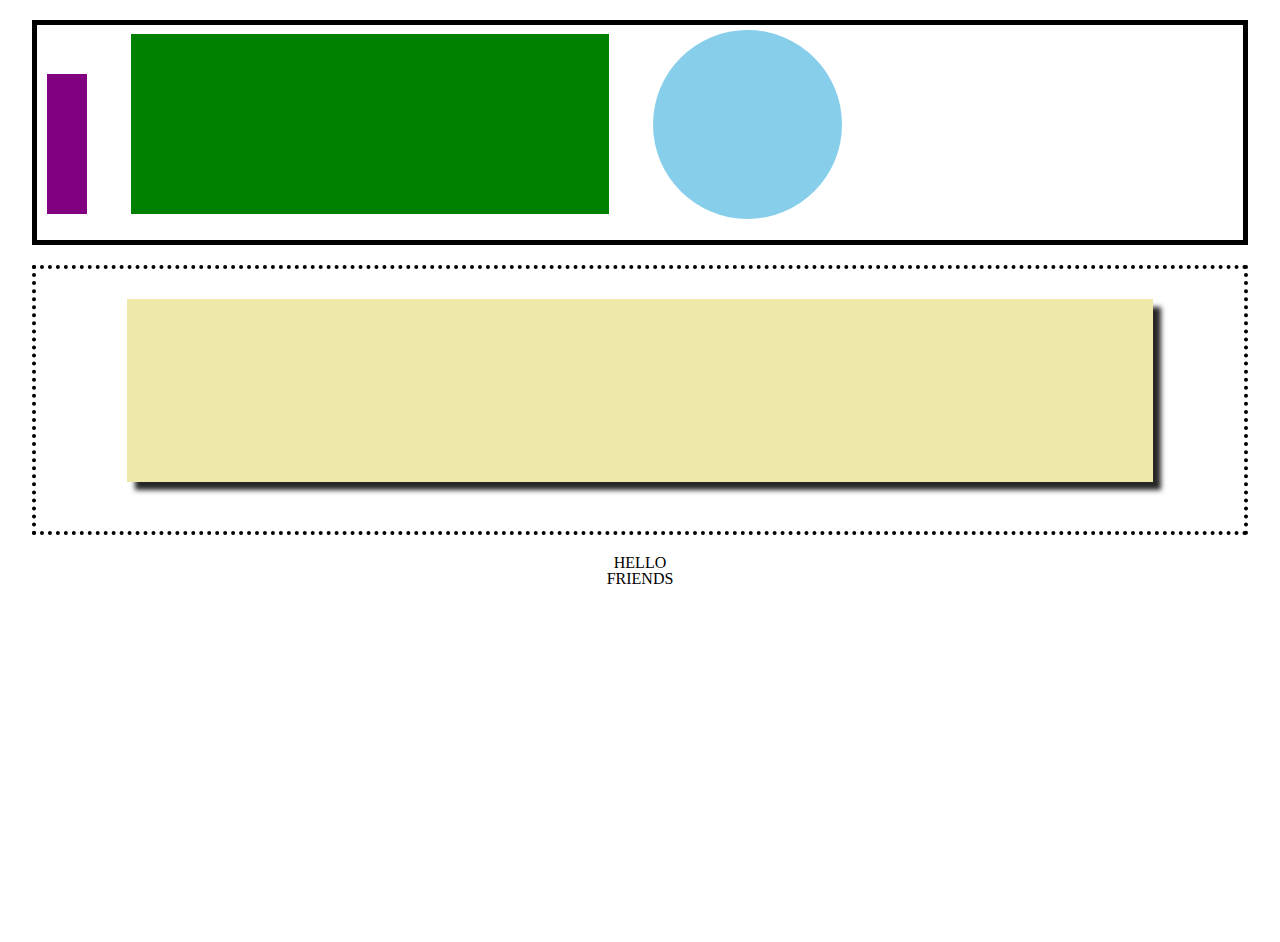
==== second/index.html @ 0b472d68 "Afternoon stuff finished thus far, most of the way through second." ====
<!-- Put your HTML HERE, make sure to connect your index.css sheet -->
<!DOCTYPE HTML>
<html>
  <head>
    <title>css manip 2</title>
    <link rel="stylesheet" type="text/css" href="../reset.css">
    <link rel="stylesheet" type="text/css" href="index.css">
  </head>
  <body>
    <section id="top">
      <div id="purple-rectangle"></div>
      <div id="green-rectangle"></div>
      <div id="sky-blue-circle"></div>
    </section>
    <section id="mid">
      <div id="big-yellow-rectangle"></div>
    </section>
    <section id="bottom">
      HELLO<br>FRIENDS
    </section>
  </body>
</html>
---- second/index.css ----
/* section id="top">
<div id="purple-rectangle"></div>
<div id="green-rectangle"></div>
<div id="sky-blue-circle"></div>
</section>
<section id="mid">
<div id="big-yellow-rectangle"></div>
</section>
<section id="bottom">
HELLO FRIENDS
</section> */

#top {
  height: 25vh;
  width: 95vw;
  box-sizing: border-box;
  border: thick solid black;
  margin: 20px auto;
  padding: 5px 0px 10px 10px;
  
}

#purple-rectangle {
  background-color: purple;
  height: 70%;
  width: 40px;
  display: inline-block;
  margin: 0px 0px 5px 0px;
}

#green-rectangle {
  background-color: green;
  height: 90%;
  width: 40%;
  margin: 0px 40px 5px 40px;
  display: inline-block;
}

#sky-blue-circle {
  background-color: skyblue;
  height: 21vh;
  width: 21vh;
  border-radius: 50%;
  display: inline-block;
  margin: auto 0px;
}

#mid {
  height: 30vh;
  width: 95vw;
  box-sizing: border-box;
  border: 4px dotted black;
  margin: 20px auto;

}

#big-yellow-rectangle {
  background-color: palegoldenrod;
  margin: 30px auto;
  height: 70%;
  width: 85%;
  box-shadow: 8px 8px 5px rgb(39, 39, 39);
}

#bottom {
  height: 40vh;
  width: 50vw;
  margin: 2vh auto 3vh auto;
  border: thin rgb(109, 109, 109);
  text-align: center;
  padding: ;


}
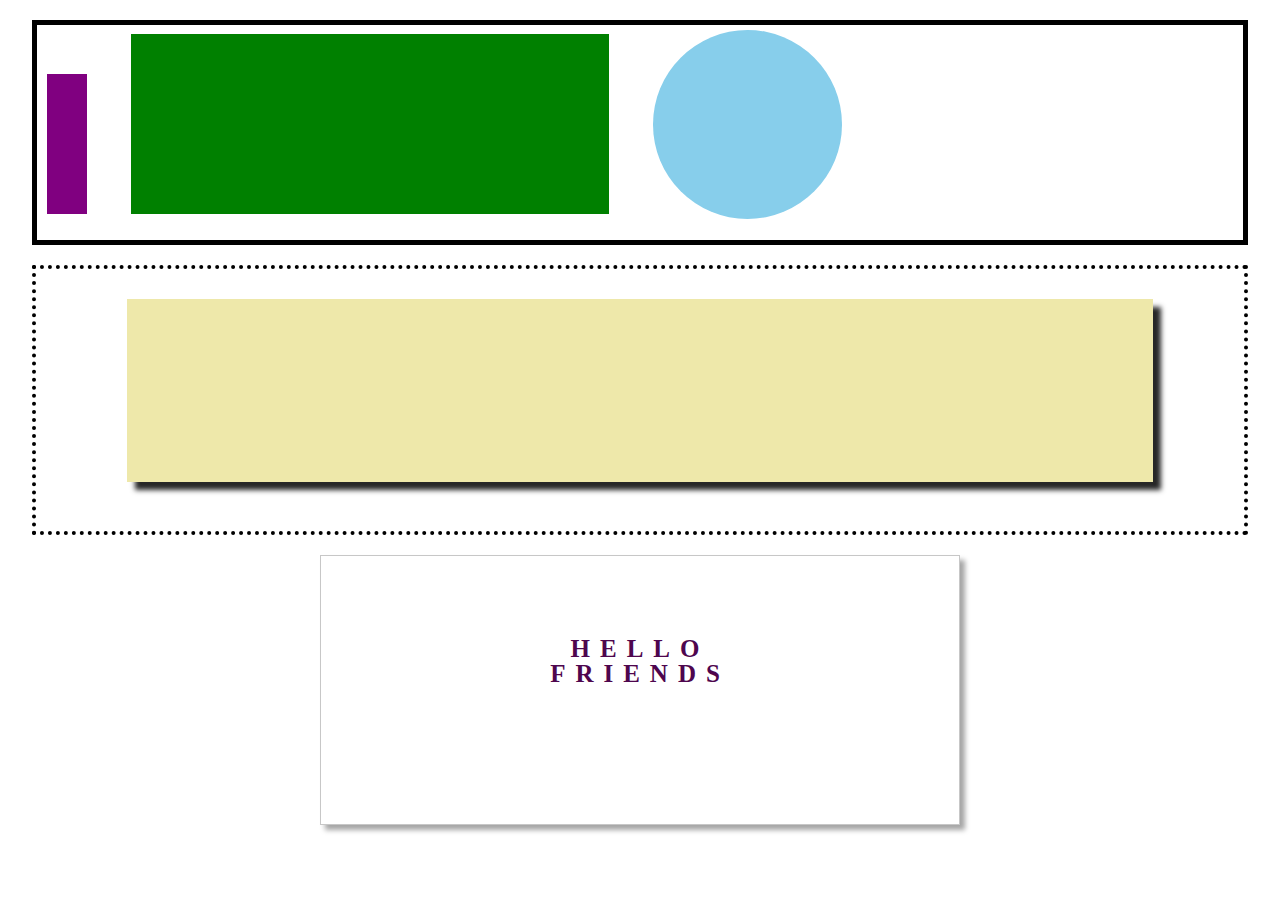
==== commit 25fa0a88: "here's the rest of them" ====
--- a/second/index.html
+++ b/second/index.html
@@ -16,7 +16,7 @@
       <div id="big-yellow-rectangle"></div>
     </section>
     <section id="bottom">
-      HELLO<br>FRIENDS
+      <h1>HELLO<br>FRIENDS</h1>
     </section>
   </body>
 </html>--- a/second/index.css
+++ b/second/index.css
@@ -63,12 +63,20 @@
 }
 
 #bottom {
-  height: 40vh;
+  height: 30vh;
   width: 50vw;
   margin: 2vh auto 3vh auto;
-  border: thin rgb(109, 109, 109);
+  border: thin solid rgb(199, 199, 199);
   text-align: center;
-  padding: ;
+  box-shadow: 5px 5px 5px rgb(165, 165, 165);
+  padding: 80px;
+  box-sizing: border-box;
+  
+}
 
-
+h1 {
+  color: rgb(78, 6, 78);
+  letter-spacing: 10px;
+  font-size: 25px;
+  font-weight: bold;
 }